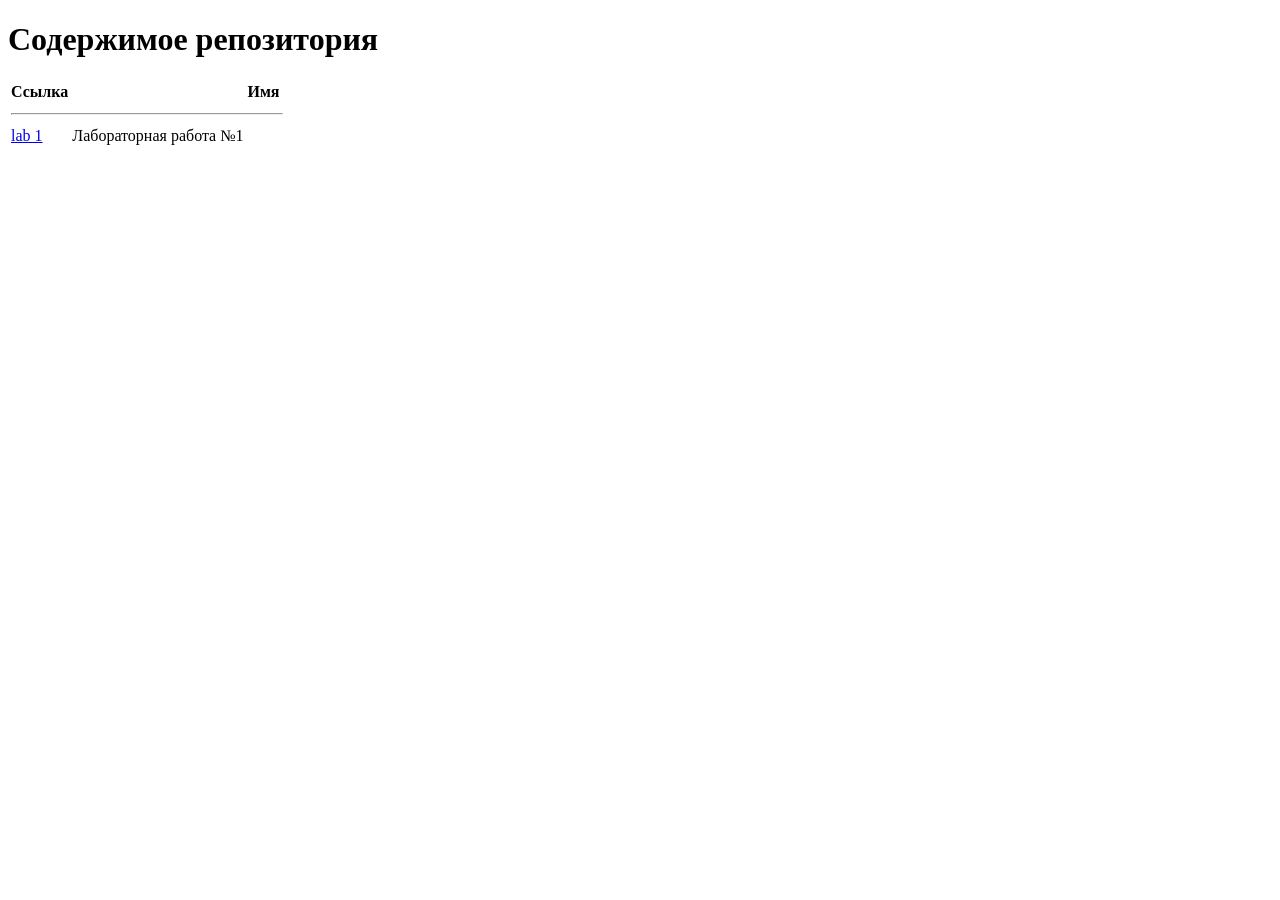
==== index.html @ fc46be31 "Fixing error in index.html" ====
<!DOCTYPE HTML> 
<html lang="ru">
    <head>
        <meta charset="UTF-8" /> 
        <meta name="vewport" content="width=device-width, initial-scale=1.0" />
        <title>Index</title>
    </head> 
    <h1>Содержимое репозитория</h1>
    <table>
        <th>Ссылка<th> 
        <th>Имя<th> 
        <tr>
            <th colspan="5">
                <hr>
            </th> 
        </tr> 
        <tr>
            <td>
                <a href="lab1">lab 1</a>
            </td>
            <td>Лабораторная работа №1</td>
        </tr>
    </table> 
</html>
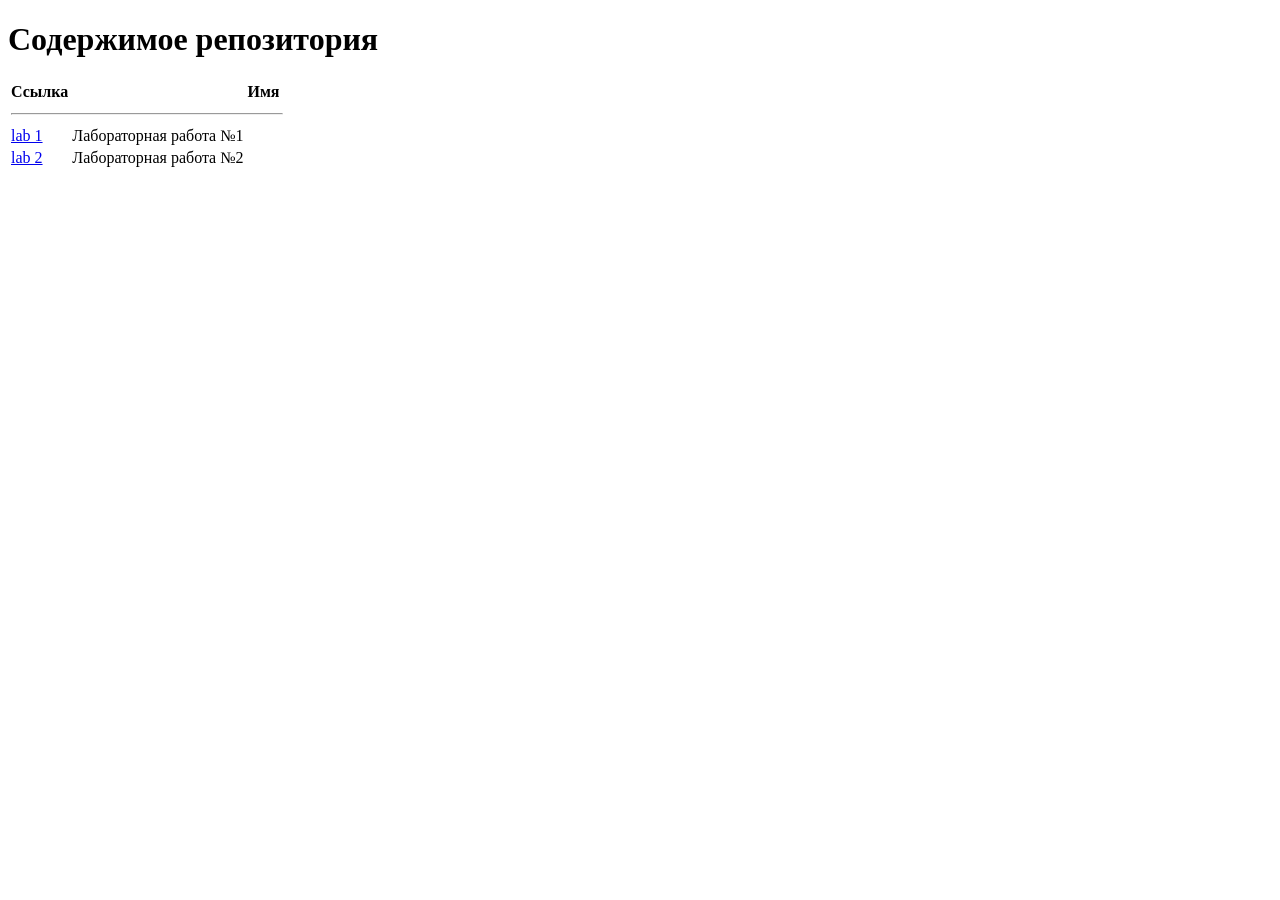
==== commit ce69062c: "Adding lab2" ====
--- a/index.html
+++ b/index.html
@@ -16,9 +16,15 @@
         </tr> 
         <tr>
             <td>
-                <a href="lab1">lab 1</a>
+                <a href="/web_labs/lab1">lab 1</a>
             </td>
-            <td>Лабораторная работа №1</td>
+            <td align="right">Лабораторная работа №1</td>
+	</tr>
+	<tr>
+	    <td>
+	        <a href="/web_labs/lab1">lab 2</a> 
+            </td>
+	    <td align="right">Лабораторная работа №2</td> 
         </tr>
     </table> 
 </html> 
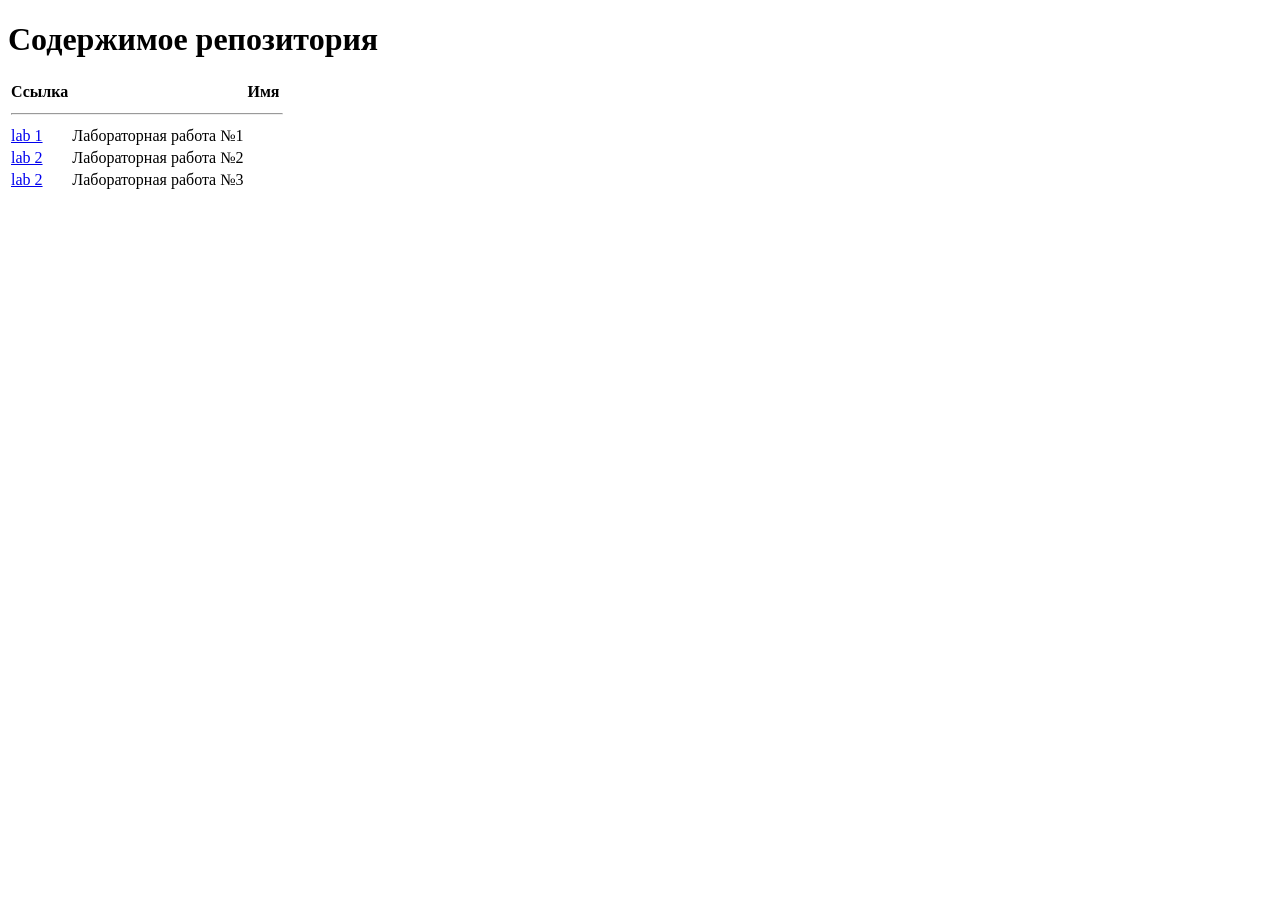
==== commit 92cb64a7: "Updating index.html" ====
--- a/index.html
+++ b/index.html
@@ -22,9 +22,15 @@
 	</tr>
 	<tr>
 	    <td>
-	        <a href="/web_labs/lab1">lab 2</a> 
+	        <a href="/web_labs/lab2">lab 2</a> 
             </td>
 	    <td align="right">Лабораторная работа №2</td> 
-        </tr>
+    </tr>
+    <tr>
+	    <td>
+	        <a href="/web_labs/lab3">lab 2</a> 
+            </td>
+	    <td align="right">Лабораторная работа №3</td> 
+    </tr>
     </table> 
 </html> 
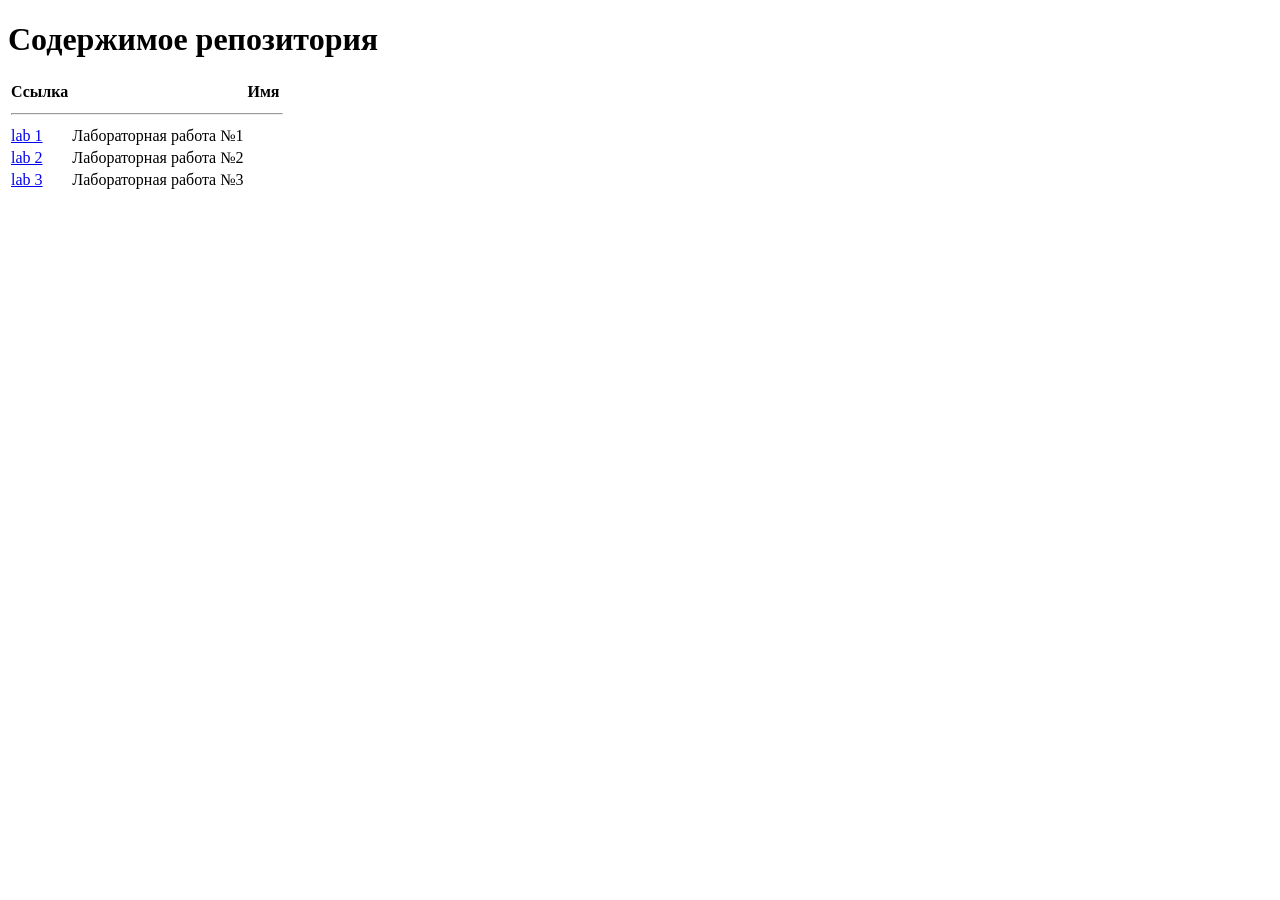
==== commit 9a02bd7a: "fixing index.html" ====
--- a/index.html
+++ b/index.html
@@ -23,13 +23,13 @@
 	<tr>
 	    <td>
 	        <a href="/web_labs/lab2">lab 2</a> 
-            </td>
+        </td>
 	    <td align="right">Лабораторная работа №2</td> 
     </tr>
     <tr>
 	    <td>
-	        <a href="/web_labs/lab3">lab 2</a> 
-            </td>
+	        <a href="/web_labs/lab3">lab 3</a> 
+        </td>
 	    <td align="right">Лабораторная работа №3</td> 
     </tr>
     </table> 
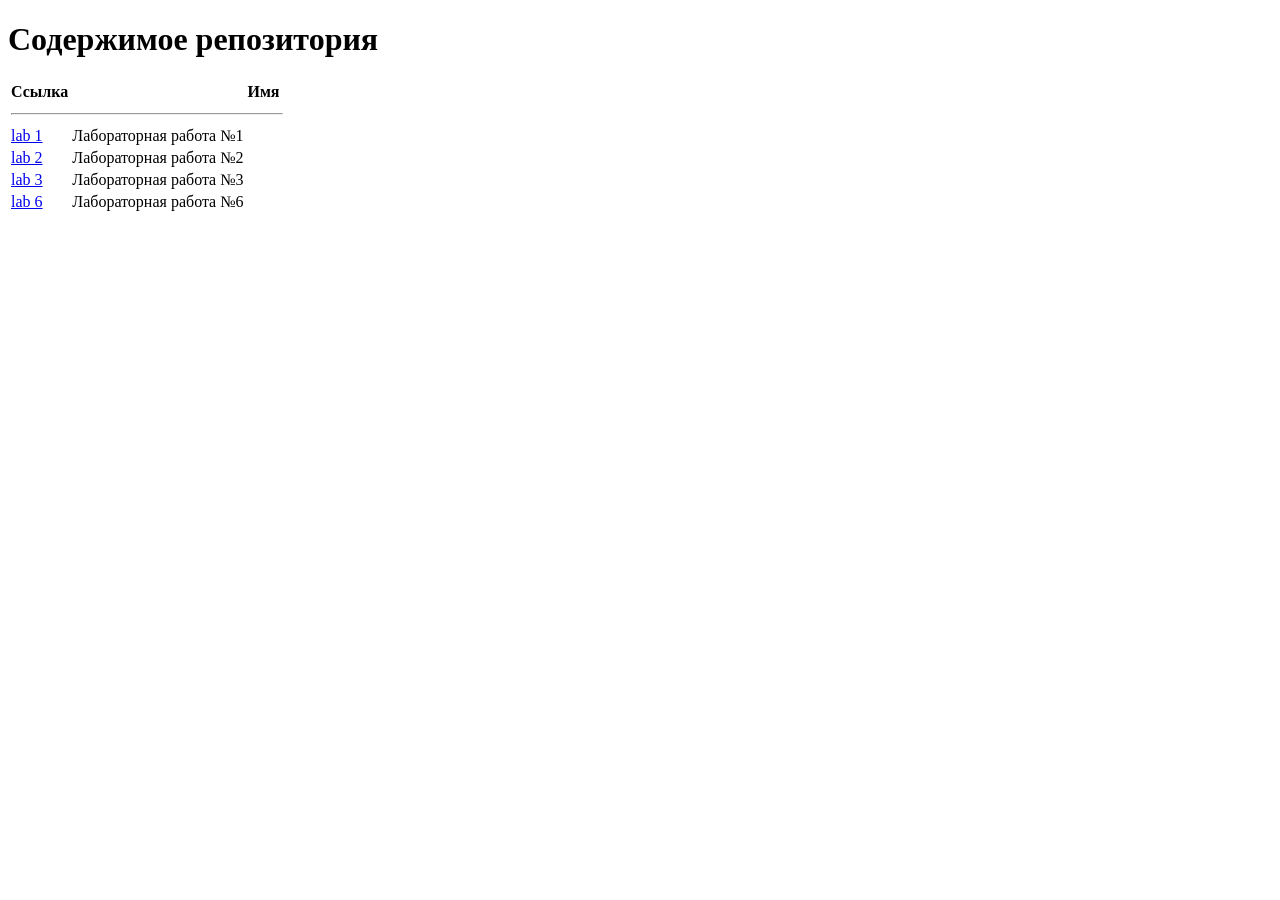
==== commit 0ba8527d: "Add lab6 lunch combos and order validation" ====
--- a/index.html
+++ b/index.html
@@ -32,5 +32,11 @@
         </td>
 	    <td align="right">Лабораторная работа №3</td> 
     </tr>
+    <tr>
+        <td>
+            <a href="/web_labs/lab6">lab 6</a>
+        </td>
+        <td align="right">Лабораторная работа №6</td>
+    </tr>
     </table> 
 </html> 
